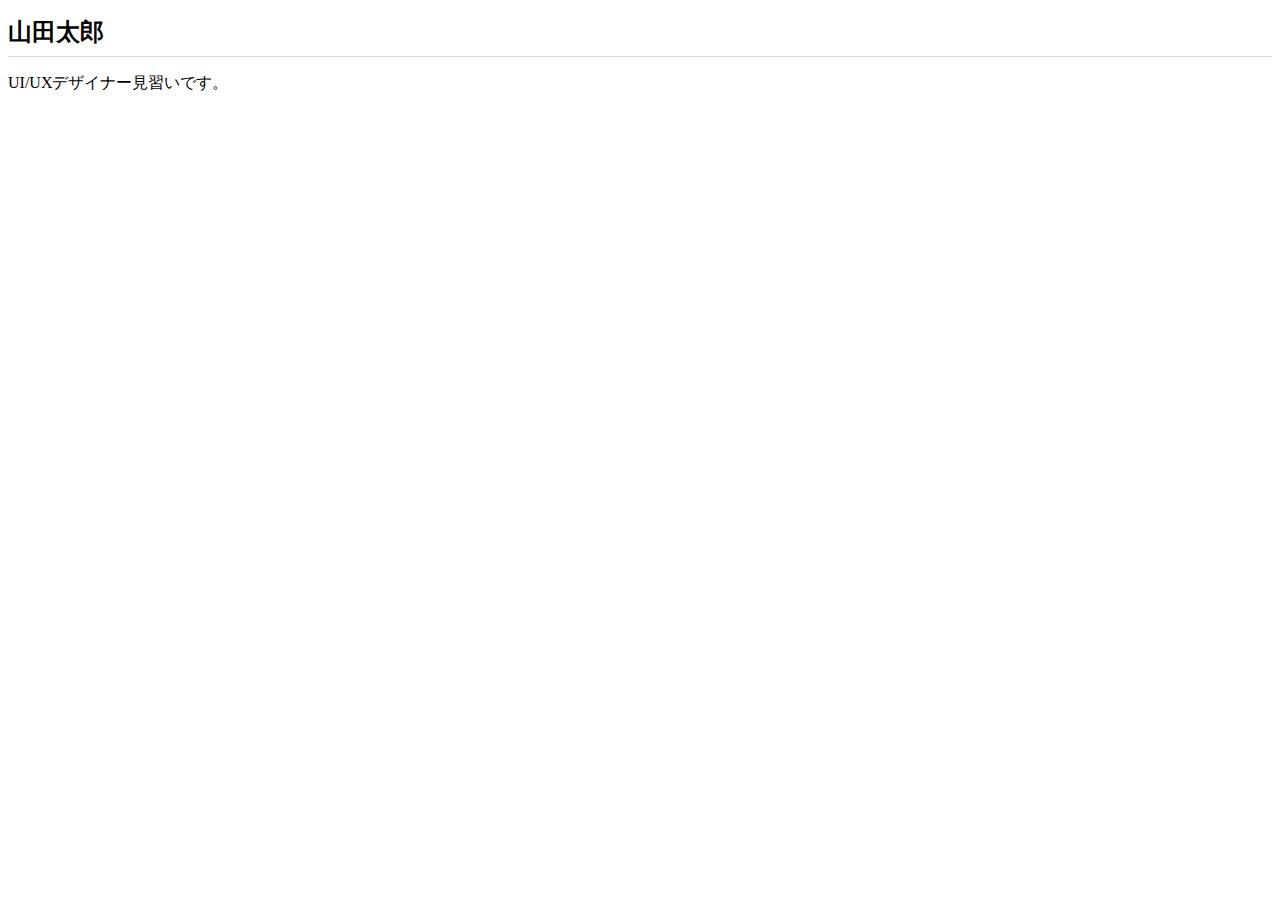
==== index.html @ ab95c697 "Add files via upload" ====
<!DOCTYPE html>
<html lang="ja">
  <head>
    <meta charset="utf-8">
    <title>山田太郎のポートフォリオサイト</title>
    <link rel="stylesheet" href="css/styles.css">
  </head>
  <body>
    <h1>山田太郎</h1>
    <p>UI/UXデザイナー見習いです。</p>
  </body>
</html>
---- css/styles.css ----
h1{
  font-size: 24px;
  padding-bottom: 8px;
  border-bottom: 1px solid #ddd;
}
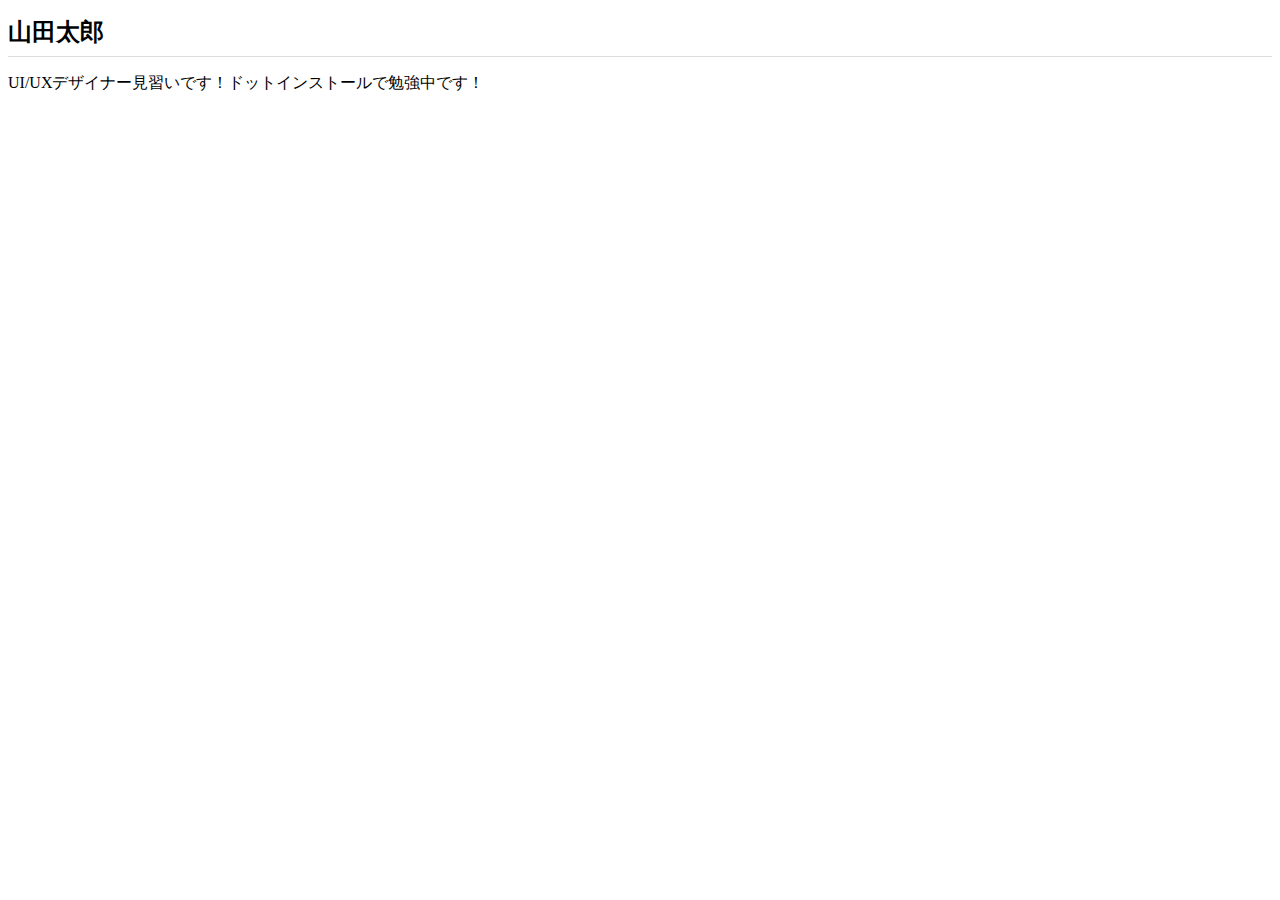
==== commit 82914926: "Add files via upload" ====
--- a/index.html
+++ b/index.html
@@ -7,6 +7,6 @@
   </head>
   <body>
     <h1>山田太郎</h1>
-    <p>UI/UXデザイナー見習いです。</p>
+    <p>UI/UXデザイナー見習いです！ドットインストールで勉強中です！</p>
   </body>
 </html>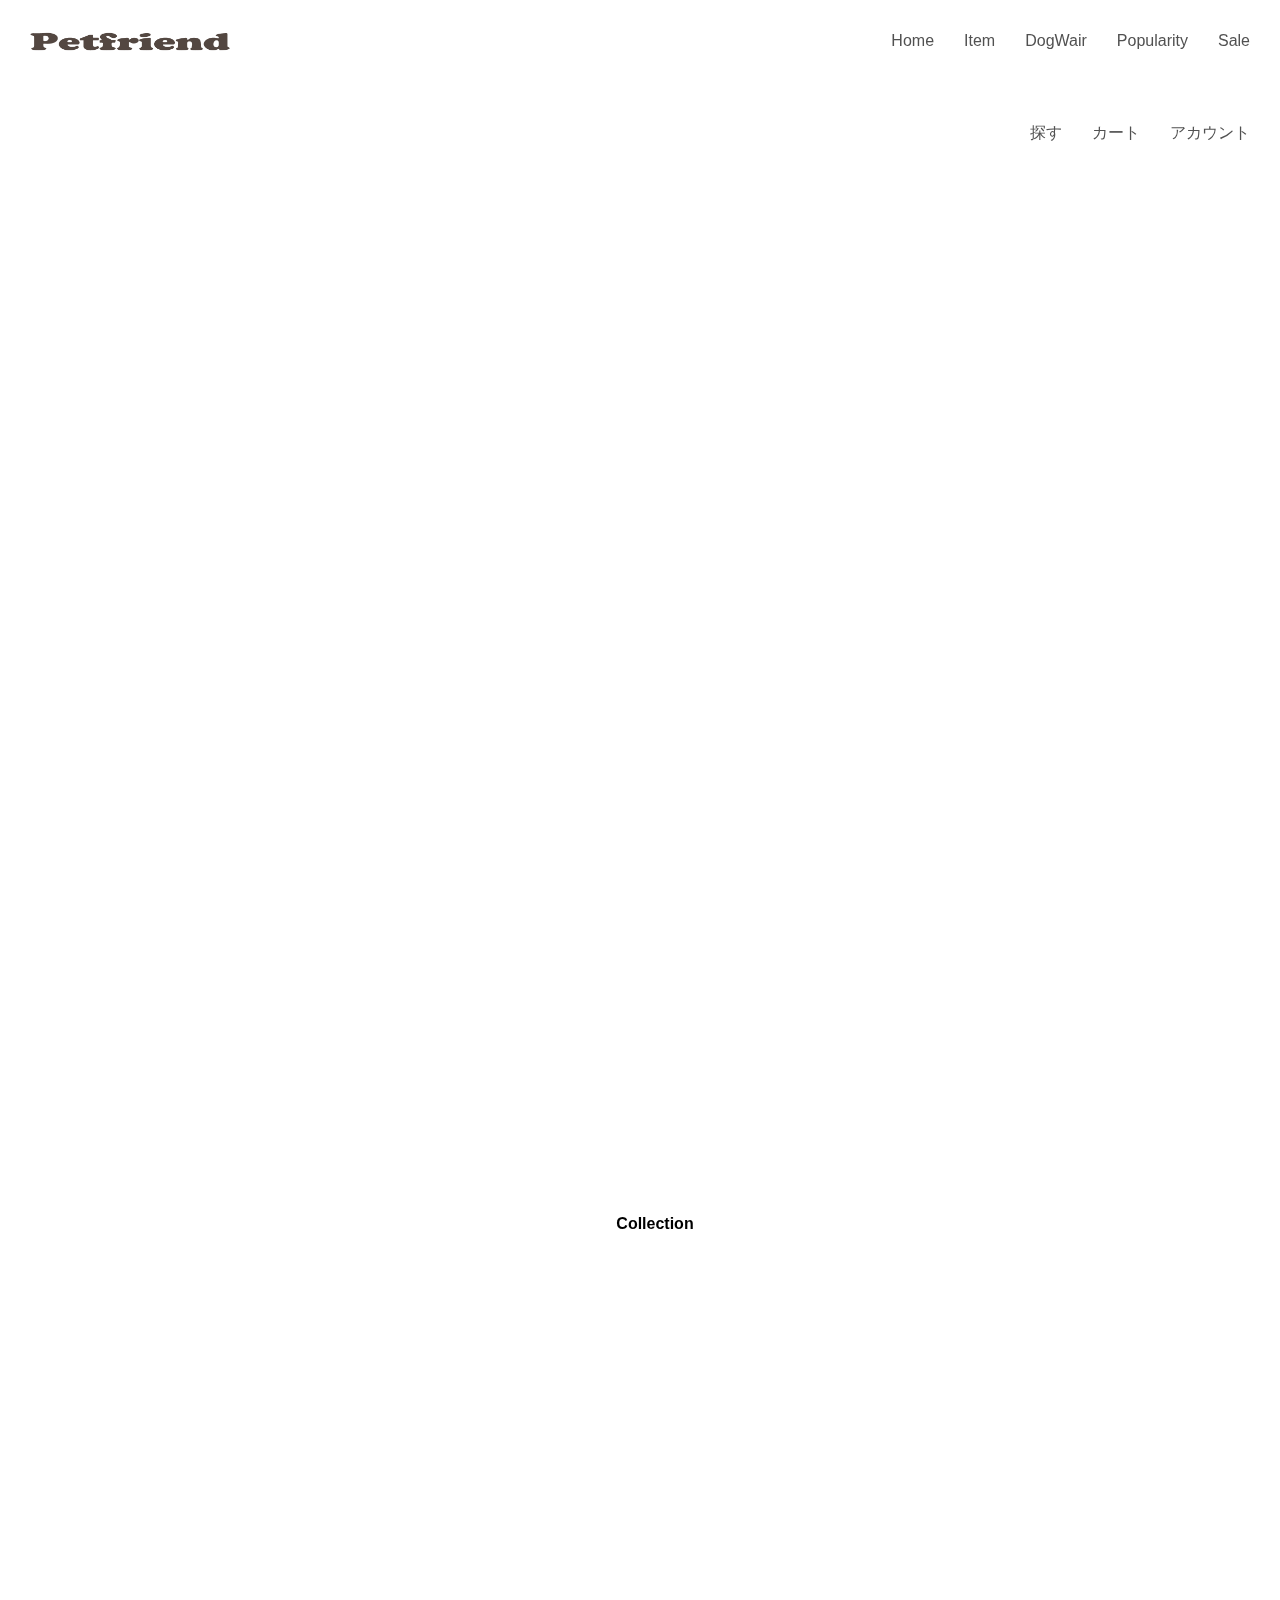
==== commit a3c926ff: "Add files via upload" ====
--- a/index.html
+++ b/index.html
@@ -1,12 +1,264 @@
+<!-- 残タスク -------------------------------------------
+
+  ・input_form.htmlの作成から
+  ・ロゴの後ろが透けるようにする
+
+  簡単にする発想が必要。発想をせずにだらだらと長いプログラム、
+  長い時間をかけるのはNG。より簡潔に時間をすこしでも少なくできる工夫、発想をする。
+
+  カートの商品を入れたりするのを完璧じゃなくてもいいから
+  疑似的にjavascriptで表示できるようにした、ということにする。
+
+  ★カートのカウントをする処理は時間がかかって他のができなくなるから入れない。
+  ★サイズ分けはやめる。時間がかかるから。
+
+  カートに入れるボタンを押したときにカートページに遷移する。仕組みはスキップして、
+  疑似的にカートに入っているようにするだけにする。
+  購入ボタン押下後の決済画面
+  商品詳細ページ、ほかのすべてのページにも動く背景が来るようにする。
+
+  フッターのリンクはダミーはよろしくない。ちゃんとページへ遷移するようにする。
+  そこまでやらなくてもいいようにそもそも項目やボタンを入れないとか。
+  めんどくさいことをやったということが必要かもしれない。
+
+  考え方
+    ウィンドウの横幅を動かしたときに画像も連動して小さくなったり大きくなったりするようにした。
+    あえて横幅を固定になるようにはしていない。画像と画像のタイトルは連動して大きくなったり
+    小さくなったりできるため。
+    レスポンシブ対応としてスマホの時は画像は2列表示、PCの時は４列表示。
+  
+---------------------------------------------->
 <!DOCTYPE html>
 <html lang="ja">
-  <head>
-    <meta charset="utf-8">
-    <title>山田太郎のポートフォリオサイト</title>
-    <link rel="stylesheet" href="css/styles.css">
-  </head>
-  <body>
-    <h1>山田太郎</h1>
-    <p>UI/UXデザイナー見習いです！ドットインストールで勉強中です！</p>
-  </body>
+
+<head>
+  <meta charset="UTF-8">
+  <meta http-equiv="X-UA-Compatible" content="IE=edge">
+  <meta name="viewport" content="width=device-width, initial-scale=1.0">
+  <title>Document</title>
+  <link rel="stylesheet" href="style.css">
+</head>
+
+<body>
+  <!-- 動く背景用にcanvasをbodyの下に入れていて、bodyの中身は[sectionタグの id=body]で囲むようにしています。 -->
+  <canvas id="canvas"></canvas>
+  <section id="body">
+
+    <header id="header">
+      <div class="header_top">
+        <h1 class="logo">
+          <a href="index.html">
+            <img src="img/logo/logo.png" alt="トップページ画像">
+          </a>
+        </h1>
+        <div class="menu">
+          <nav>
+            <ul>
+              <li><a href="index.html">Home</a></li>
+              <li><a href="product.html">Item</a></li>
+              <li><a href="">DogWair</a></li>
+              <li><a href="">Popularity</a></li>
+              <li><a href="">Sale</a></li>
+            </ul>
+          </nav>
+        </div>
+      </div>
+
+      <div class="cart">
+        <nav>
+          <ul>
+            <li><a href="">探す</a></li>
+            <li><a href="">カート</a></li>
+            <li><a href="">アカウント</a></li>
+          </ul>
+        </nav>
+      </div>
+    </header>
+
+    <div class="main_visual fadeUp">
+      <img src="img/main/main1.jpg" alt="トップページ画像">
+    </div>
+
+    <main>
+      <section id="news">
+        <h2 class="scroll_up">お知らせ</h2>
+        <dl class="scroll_up">
+          <dt>2024.4.25</dt>
+          <dd>ペット雑誌「✕✕✕✕✕✕　3月号」に掲載していただきました。</dd>
+          <dt>2024.3.22</dt>
+          <dd>イベント「✕✕✕✕✕✕」にて当ストアの販売ブースで参加いたします。</dd>
+          <dt>2024.2.15</dt>
+          <dd>新コレクション「✕✕✕✕✕✕」の販売をスタートしました。</dd>
+          <dt>2024.1.10</dt>
+          <dd>ベビーサイズの「ワンチャンセーター」のラインナップを増やしました。</dd>
+        </dl>
+      </section>
+      <section id="collection">
+        <h2>Collection</h2>
+        <div class="fadeup_trigger">
+          <ul>
+            <!-- scroll_upクラスはli単位で付ける。スマホ版でも単体で動かせるようにするため。 -->
+            <li class="scroll_up">
+              <a href="product.html"><img src="img/img1.jpg" alt="画像"></a>
+              <p><a href="product.html">カラフルなさわやかTシャツ</a></p>
+              <p class="price">¥4,980(税込み)</p>
+            </li>
+            <li class="scroll_up">
+              <a href="#"><img src="img/img3.jpg" alt="画像"></a>
+              <p><a href="">サングラス、ビーチが似合うアロハシャツ</a></p>
+              <p class="price">¥5,280(税込み)</p>
+            </li>
+            <li class="scroll_up">
+              <a href="#"><img src="img/img2.jpg" alt="画像"></a>
+              <p><a href="">お出かけもおしゃれなブルーパーカー</a></p>
+              <p class="price">¥3,980(税込み)</p>
+            </li>
+            <li class="scroll_up">
+              <a href="#"><img src="img/img4.jpg" alt="画像"></a>
+              <p><a href="">麦わら帽子と蝶ネクタイの組み合わせ</a></p>
+              <p class="price">¥4,480(税込み)</p>
+            </li>
+            <li class="scroll_up">
+              <a href="#"><img src="img/img5.jpg" alt="画像"></a>
+              <p><a href="">かわいらしいピンクセーター</a></p>
+              <p class="price">¥5,280(税込み)</p>
+            </li>
+            <li class="scroll_up">
+              <a href="#"><img src="img/img6.jpg" alt="画像"></a>
+              <p><a href="">大人気のフード付きのパーカー</a></p>
+              <p class="price">¥3,480(税込み)</p>
+            </li>
+            <li class="scroll_up">
+              <a href="#"><img src="img/img7.jpg" alt="画像"></a>
+              <p><a href="">雨の日も安心なカッパ</a></p>
+              <p class="price">¥5,980(税込み)</p>
+            </li>
+            <li class="scroll_up">
+              <a href="#"><img src="img/img8.jpg" alt="画像"></a>
+              <p><a href="">お出かけ時にかっこいいセーター</a></p>
+              <p class="price">¥6,980(税込み)</p>
+            </li>
+            <li class="scroll_up">
+              <a href="#"><img src="img/img9.jpg" alt="画像"></a>
+              <p><a href="">冬のおでかけ用ジャンバー</a></p>
+              <p class="price">¥4,980(税込み)</p>
+            </li>
+            <li class="scroll_up">
+              <a href="#"><img src="img/img10.jpg" alt="画像"></a>
+              <p><a href="">さわやかストライプTシャツ</a></p>
+              <p class="price">¥6,980(税込み)</p>
+            </li>
+            <li class="scroll_up">
+              <a href="#"><img src="img/img11.jpg" alt="画像"></a>
+              <p><a href="">おしゃれなお店へのおでかけに似合うシャツ</a></p>
+              <p class="price">¥5,980(税込み)</p>
+            </li>
+            <li class="scroll_up">
+              <a href="#"><img src="img/img12.jpg" alt="画像"></a>
+              <p><a href="">ネイビーシャツ</a></p>
+              <p class="price">¥3,980(税込み)</p>
+            </li>
+            <li class="scroll_up">
+              <a href="#"><img src="img/img13.jpg" alt="画像"></a>
+              <p><a href="">寒い日に着せられるダウン</a></p>
+              <p class="price">¥4,980(税込み)</p>
+            </li>
+            <li class="scroll_up">
+              <a href="#"><img src="img/img14.jpg" alt="画像"></a>
+              <p><a href="">飼い主とおそろいのシャツで夏を満喫</a></p>
+              <p class="price">¥4,480(税込み)</p>
+            </li>
+            <li class="scroll_up">
+              <a href="#"><img src="img/img15.jpg" alt="画像"></a>
+              <p><a href="">レスリング風に着飾りたい時</a></p>
+              <p class="price">¥3,980(税込み)</p>
+            </li>
+            <li class="scroll_up">
+              <a href="#"><img src="img/img16.jpg" alt="画像"></a>
+              <p><a href="">チェック柄のセーター</a></p>
+              <p class="price">¥3,980(税込み)</p>
+            </li>
+            <li class="scroll_up">
+              <a href="#"><img src="img/img17.jpg" alt="画像"></a>
+              <p><a href="">ダウン風上着で寒い時も一緒</a></p>
+              <p class="price">¥3,980(税込み)</p>
+            </li>
+            <li class="scroll_up">
+              <a href="#"><img src="img/img18.jpg" alt="画像"></a>
+              <p><a href="">帽子とセットのロシアンテイストのジャケット</a></p>
+              <p class="price">¥4,980(税込み)</p>
+            </li>
+            <li class="scroll_up">
+              <a href="#"><img src="img/img19.jpg" alt="画像"></a>
+              <p><a href="">自宅でのんびり過ごせるパーカー</a></p>
+              <p class="price">¥3,980(税込み)</p>
+            </li>
+            <li class="scroll_up">
+              <a href="#"><img src="img/img20.jpg" alt="画像"></a>
+              <p><a href="">ハイネックセーター</a></p>
+              <p class="price">¥4,980(税込み)</p>
+            </li>
+            <li class="scroll_up">
+              <a href="#"><img src="img/img21.jpg" alt="画像"></a>
+              <p><a href="">雪も平気なフード付きダウン</a></p>
+              <p class="price">¥5,980(税込み)</p>
+            </li>
+            <li class="scroll_up">
+              <a href="#"><img src="img/img22.jpg" alt="画像"></a>
+              <p><a href="">室内でもおしゃれに過ごせるセーター</a></p>
+              <p class="price">¥5,980(税込み)</p>
+            </li>
+            <li class="scroll_up">
+              <a href="#"><img src="img/img23.jpg" alt="画像"></a>
+              <p><a href="">ボーダー柄のパーカーでお散歩を楽しみたい時に</a></p>
+              <p class="price">¥4,980(税込み)</p>
+            </li>
+            <li class="scroll_up">
+              <a href="#"><img src="img/img24.jpg" alt="画像"></a>
+              <p><a href="">普段とは違うお洒落を楽しみたい人のハイネックセーター</a></p>
+              <p class="price">¥6,980(税込み)</p>
+            </li>
+          </ul>
+        </div>
+      </section>
+
+      <section id="about">
+        <div class="saito_setumei">
+          <h2 class="scroll_up">ドッグ専用ペットウェア販売　ペットフレンド</h2>
+          <div class="scroll_up">
+            <p>ペットフレンドは小〜中型犬cのペットウェアをご提供しています。</p>
+            <p>大好きな愛犬と一緒に過ごす時間に彩りを与え、ペットとファッションを楽しんで欲しい。</p>
+            <p>愛犬が大好きな方へ、より充実した思い出の一つになれるようにお手伝いします。</p>
+          </div>
+        </div>
+      </section>
+
+      <footer id="guide">
+        <ul>
+          <!-- scroll_upと同じクラスにしてしまうとscroll_upの方のjsの動きをしてしまうため、別クラスに分けています。 -->
+          <li class="scroll_animation fadein_bottom"><a href="#">プライバシーポリシー</a></li>
+        </ul>
+        <ul>
+          <li class="scroll_animation fadein_bottom"><a href="#">お問い合わせ</a></li>
+        </ul>
+        <ul>
+          <li class="scroll_animation fadein_bottom"><a href="#">会社概要</a></li>
+        </ul>
+      </footer>
+
+
+    </main>
+
+
+    <script src="https://code.jquery.com/jquery-3.4.1.min.js"
+      integrity="sha256-CSXorXvZcTkaix6Yvo6HppcZGetbYMGWSFlBw8HfCJo=" crossorigin="anonymous">
+      </script>
+
+    <script src="http://coco-factory.jp/ugokuweb/wp-content/themes/ugokuweb/data/move02/3-2-3-1/js/3-2-3-1.js">
+    </script>
+
+    <script src="main.js"></script>
+  </section>
+</body>
+
 </html>--- a/style.css
+++ b/style.css
@@ -0,0 +1,694 @@
+/*
+html5doctor.com Reset Stylesheet
+v1.6.1
+Last Updated: 2010-09-17
+Author: Richard Clark - http://richclarkdesign.com
+Twitter: @rich_clark
+*/
+
+html, body, div, span, object, iframe,
+h1, h2, h3, h4, h5, h6, p, blockquote, pre,
+abbr, address, cite, code,
+del, dfn, em, img, ins, kbd, q, samp,
+small, strong, sub, sup, var,
+b, i,
+dl, dt, dd, ol, ul, li,
+fieldset, form, label, legend,
+table, caption, tbody, tfoot, thead, tr, th, td,
+article, aside, canvas, details, figcaption, figure,
+footer, header, hgroup, menu, nav, section, summary,
+time, mark, audio, video {
+    margin:0;
+    padding:0;
+    border:0;
+    outline:0;
+    font-size:100%;
+    vertical-align:baseline;
+    background:transparent;
+}
+
+body {
+    line-height:1;
+}
+
+article,aside,details,figcaption,figure,
+footer,header,hgroup,menu,nav,section {
+    display:block;
+}
+
+nav ul {
+    list-style:none;
+}
+
+blockquote, q {
+    quotes:none;
+}
+
+blockquote:before, blockquote:after,
+q:before, q:after {
+    content:'';
+    content:none;
+}
+
+a {
+    margin:0;
+    padding:0;
+    font-size:100%;
+    vertical-align:baseline;
+    background:transparent;
+}
+
+/* change colours to suit your needs */
+ins {
+    background-color:#ff9;
+    color:#000;
+    text-decoration:none;
+}
+
+/* change colours to suit your needs */
+mark {
+    background-color:#ff9;
+    color:#000;
+    font-style:italic;
+    font-weight:bold;
+}
+
+del {
+    text-decoration: line-through;
+}
+
+abbr[title], dfn[title] {
+    border-bottom:1px dotted;
+    cursor:help;
+}
+
+table {
+    border-collapse:collapse;
+    border-spacing:0;
+}
+
+/* change border colour to suit your needs */
+hr {
+    display:block;
+    height:1px;
+    border:0;  
+    border-top:1px solid #cccccc;
+    margin:1em 0;
+    padding:0;
+}
+
+input, select {
+    vertical-align:middle;
+}
+
+
+
+/* ------------------------------------------------------------
+全体
+------------------------------------------------------------ */
+li {
+    list-style: none;
+}
+li a {
+    text-decoration: none;
+}
+
+
+/* ------------------------------------------------------------
+ヘッダー
+------------------------------------------------------------ */
+.logo img {
+    width: 200px;
+    margin-left: 30px;
+}
+
+header {
+    height:180px;
+    margin: 0 auto;
+}
+.header_top {
+    display: flex;
+    justify-content: space-between;
+    padding-top: 30px;
+}
+
+/* flex指定はulまで含めないといけない */
+header .menu ul {
+    display: flex;
+}
+header .menu ul li:not(:last-child) {
+    padding-right: 30px;
+}
+
+header .cart ul {
+    display: flex;
+    justify-content: flex-end;
+    padding-top: 60px;
+}
+
+header .cart ul li:not(:last-child) {
+    padding-right: 30px;
+}
+.menu {
+    padding-right: 30px;
+}
+.cart {
+    padding-right: 30px;
+}
+.menu a {
+    color: #515151;
+}
+.cart a {
+    color: #515151;
+}
+
+/* ------------------------------------------------------------
+メインビジュアル
+------------------------------------------------------------ */
+.main_visual img {
+    width: 100%;
+    max-width: 1920px;
+    height: 700px;
+
+    /* 画像を引き伸ばさないための設定 */
+    object-fit: cover;
+}
+
+/* ------------------------------------------------------------
+メインビジュアルを下から表示させるアニメーション。初回だけ。
+------------------------------------------------------------ */
+.fadeUp {
+    animation-name: fadeUpAnime;
+    animation-duration: 0.8s;
+    animation-fill-mode: forwards;
+    opacity: 0;
+}
+
+
+@keyframes fadeUpAnime {
+    from {
+        opacity: 0;
+        transform: translateY(100px);
+    }
+
+    to {
+        opacity: 1;
+        transform: translateY(0);
+    }
+}
+
+
+
+/* ------------------------------------------------------------
+全体
+------------------------------------------------------------ */
+body {
+    font-family: Madera, sans-serif;
+    line-height: 1.4;
+
+}
+
+/* ------------------------------------------------------------
+動く背景用
+------------------------------------------------------------ */
+body {
+    font-family: -apple-system, BlinkMacSystemFont, 'Segoe UI', Roboto, Oxygen, Ubuntu, Cantarell, 'Open Sans', 'Helvetica Neue', sans-serif;
+    padding: 0;
+    background: white;
+    margin: 0;
+}
+canvas {
+    width: 100%;
+    height: 100%;
+}
+
+/* 動く背景が他の項目の裏側にくるための設定。これをしないと領域を使用してしまうため。 */
+    #canvas {
+        position: fixed;
+        top: 0;
+        left: 0;
+        width: 100%;
+        height: 100%;
+    }
+    #body {
+        position: absolute;
+        top: 0;
+        left: 0;
+    }
+/* ------------------------------------------------------------
+↑↑↑動く背景用↑↑↑
+------------------------------------------------------------ */
+
+
+
+main {
+    margin: 0 auto;
+    max-width: 1440px;
+}
+
+h2 {
+    text-align: center;
+}
+
+img {
+    max-width: 100%;
+}
+
+
+
+/* ------------------------------------------------------------
+News
+------------------------------------------------------------ */
+#news h2 {
+    margin: 20px auto;
+}
+
+#news dl {
+    display: flex;
+    flex-wrap: wrap;
+    border-top: solid 1px #ebebeb;
+}
+
+#news dt {
+    width: 10%;
+    padding: 15px;
+    border-bottom: 1px solid #ebebeb;
+}
+
+#news dd {
+    width: 80%;
+    padding: 15px;
+    border-bottom: 1px solid #ebebeb;
+}
+
+
+
+
+
+/* ------------------------------------------------------------
+Collection
+------------------------------------------------------------ */
+
+#collection h2 {
+    margin: 50px auto 20px 30px;
+}
+
+#collection ul {
+    display: flex;
+    justify-content: space-between;
+    flex-wrap: wrap;
+}
+
+/* 
+    横幅最大１０００pxのうちの画像だけで23%×4=９２％が使用され、残った８％を
+    それぞれ4等分した２５％でそれぞれ両端に２％ずつ余白になります。
+*/
+
+#collection {
+    margin: 0 2%;
+}
+
+#collection li{
+    width: 23%;
+    margin-bottom: 60px;
+}
+
+
+#collection .collection_title {
+    width: 100%;
+}
+
+#collection p a {
+    text-decoration: none;
+    font-size: 12px;
+    color: #4b4b4b;
+}
+
+#collection .price ,.saito_setumei {
+    font-size: 14px;
+    color: #606060;
+    margin: 13px 0 0;
+}
+
+
+
+/* ------------------------
+scroll_up | 下から上へ出現。初回だけ。
+------------------------ */
+.scroll_up {
+    transition: 0.8s ease-in-out;
+    transform: translateY(30px);
+    opacity: 0;
+}
+
+.scroll_up.on {
+    transform: translateY(0);
+    opacity: 1.0;
+}
+
+
+
+
+/* ------------------------------------------------------------
+about
+------------------------------------------------------------ */
+.saito_setumei {
+    border-top: #ebebeb solid 1px;
+    padding-top: 30px;
+    padding-bottom: 30px;
+    line-height: 3;
+}
+
+#about {
+    text-align: center;
+}
+
+
+
+
+/* ------------------------------------------------------------
+footer guide
+------------------------------------------------------------ */
+#guide a {
+    text-decoration: none;
+    font-size: 14px;
+    color: #606060;
+}
+
+#guide {
+    border-top: #ebebeb solid 1px;
+    text-align: center;
+    padding-top: 30px;
+    padding-bottom: 30px;
+}
+#guide li{
+    padding-top: 10px;
+}
+
+
+
+/* ------------------------
+fadein_bottom | 下から上へ出現。初回だけ。
+------------------------ */
+.fadein_bottom {
+    transition: 0.8s ease-in-out;
+    transform: translateY(100px);
+    opacity: 0;
+}
+
+.fadein_bottom.active {
+    transform: translateY(0);
+    opacity: 1.0;
+}
+
+
+
+/* ------------------------------------------------------------
+detail  商品詳細ページ
+------------------------------------------------------------ */
+.detail {
+    display: flex;
+    margin: 0 20px;
+}
+
+/* この幅を固定にしてしまうと全体が右側に余白ができてしまうので%にした */
+.detail_img img{
+    width: 100%;
+}
+
+
+.detail_information {
+    display: flex;
+    flex-flow: column;
+}
+
+.detail_title {
+    text-align: left;
+    font-size: 17px;
+    color: #757575;
+    font-weight: 400;
+}
+.price {
+    font-size: 16px;
+    font-weight: 400;
+    color: #606060;
+}
+.zeikomi {
+    color: #606060;
+    font-size: 10px;
+}
+
+.size_and_cart {
+    display: flex;
+    /* background-color: skyblue; */
+    box-sizing: border-box;
+    padding: 30px 10px 15px 10px;
+    margin-bottom: 15px;
+    border-top: 1px solid #ebebeb;
+}
+.size_and_cart:nth-child(n+2) {
+    border-bottom: 1px solid #ebebeb;
+    padding-bottom: 30px;
+}
+.size {
+    /* background-color: blue; */
+    /* text-align: left; */
+    width: 40%;
+    font-size: 16px;
+    line-height: 22px;
+    color: #606060;
+    white-space: nowrap;
+}
+.cart_box {
+    display: inline-block;
+    width: 70%;
+    box-sizing: content-box;
+    text-align: center;
+    white-space: nowrap;
+    padding-left: 20px;
+}
+
+.cart_button {
+    color: #ffffff;
+    background-color: #807B74;
+    text-decoration: none;
+    padding: 15px 40px;
+}
+.setumei {
+    background-color: #F9F9F9;
+    font-size: 12px;
+    line-height: 2em;
+    padding: 10px;
+
+}
+
+.size_and_cart_btn {
+    display: flex;
+    flex-flow: column;
+}
+
+
+
+/* ------------------------------------------------------------
+cart confirm  カートの中身ページ
+------------------------------------------------------------ */
+#main_cart_confirm {
+    margin: 0 2%;
+}
+.cart_h1 {
+    font-size: 20px;
+    text-align: center;
+    color: #757575;
+}
+
+.title_raw {
+    display: flex;
+    border-bottom: 1px solid #ebebeb;
+    padding: 35px 0 16px 0;
+}
+.shohin {
+    flex-basis: 55%;
+    color: #606060;
+}
+.kakaku {
+    flex-basis: 15%;
+    color: #606060;
+}
+.suuryo {
+    flex-basis: 15%;
+    color: #606060;
+}
+.goukei {
+    flex-basis: 15%;
+    color: #606060;
+}
+
+
+.cart_status {
+    text-align: center;
+}
+.cart_price_img {
+    display: flex;
+    padding: 25px 0 25px;
+    border-bottom: 1px solid #ebebeb;
+
+}
+.title_cart {
+    display: flex;
+    flex-basis: 35%;
+}
+.cart_confirm_img {
+    flex-basis: 20%;
+}
+.price_cart {
+    flex-basis: 15%;
+}
+.suuryo_value {
+    flex-basis: 15%;
+}
+.goukei_value {
+    flex-basis: 15%;
+}
+
+.cart_purchase {
+    box-sizing: content-box;
+    text-align: right;
+    white-space: nowrap;
+
+    margin: 30px 0 30px;
+}
+.cart_purchase p a{
+    bottom: unset;
+    text-decoration: none;
+
+    color: #ffffff;
+    background-color: #807B74;
+    text-decoration: none;
+    padding: 15px 40px;
+}
+
+
+
+
+
+
+/* ------------------------------------------------------------
+レスポンシブ対応
+------------------------------------------------------------ */
+@media screen and (max-width:600px){
+
+    main {
+        align-items: center;
+    }
+    /*-----------------------------------------------
+    ヘッダー
+    -----------------------------------------------*/
+    header .header_top {
+        display: flex;
+        flex-flow: column;
+        align-items: center;
+        
+    }
+    header .menu {
+        padding-top: 10px;
+    }
+
+    header .cart ul li:not(:last-child) {
+        padding-right: 15px;
+    }
+
+    /*-----------------------------------------------
+    News
+    -----------------------------------------------*/
+    #news {
+        padding: 0 4%;
+        
+    }
+    #news dl {
+        display: flex;
+        flex-flow: column;
+        border-top: solid 1px #ebebeb;
+        /* border:none; */
+    }
+    
+    #news dt {
+        /* width: 10%; */
+        width: 100%;
+        padding: 1px;
+        /* border-bottom: 1px solid #ebebeb; */
+        border:none;
+        /* background-color: skyblue; */
+    }
+    
+    #news dd {
+        /* width: 80%; */
+        width: 100%;
+        padding: 1px;
+        border-bottom: 1px solid #ebebeb;
+        /* border:none; */
+        /* background-color: yellow; */
+    }
+
+    /*-----------------------------------------------
+    Collection
+    -----------------------------------------------*/
+    /* 横幅最大６００pxのうちの画像だけで９２％が使用され、残った８％を
+    　　両端で分割して余白として使用します。
+        600pxを半分にしたときに300pxで50%のうちの46%が使用され、4%が残ります。
+        50%のうちの両端が2%になります。
+        そうすると
+    　　    全体の両端2%×2=4%　余白
+    　　    画像と画像の間の余白が2%+2%=4%
+        になります。
+    */
+    #collection {
+        margin: 0 4%;
+    }
+    #collection ul {
+        display: flex;
+        justify-content: space-between;
+        flex-wrap: wrap;
+    }
+    
+    /* 本来は最大600pxで１列に表示できた画像を46%サイズに小さくすることで２列表示できるようにし、
+    　　画像だけで600pxのうちの92%使用。8%が余ります。 */
+    #collection li{
+        width: 46%;
+        margin-bottom: 60px;
+    }
+    
+   
+
+    /*-----------------------------------------------
+    About
+    -----------------------------------------------*/
+    #about {
+        margin: 0 4%;
+    }
+
+    /*-----------------------------------------------
+    Guide
+    -----------------------------------------------*/
+    #guide {
+        margin: 0 4%;
+    }
+
+
+    /*-----------------------------------------------
+    detail
+    -----------------------------------------------*/
+    .cart_box {
+        display: inline-block;
+        width: 70%;
+        box-sizing: content-box;
+        text-align: center;
+    }
+    
+    .cart_button {
+        color: #ffffff;
+        background-color: #807B74;
+        text-decoration: none;
+        padding: 10px 10px;
+    }
+    
+}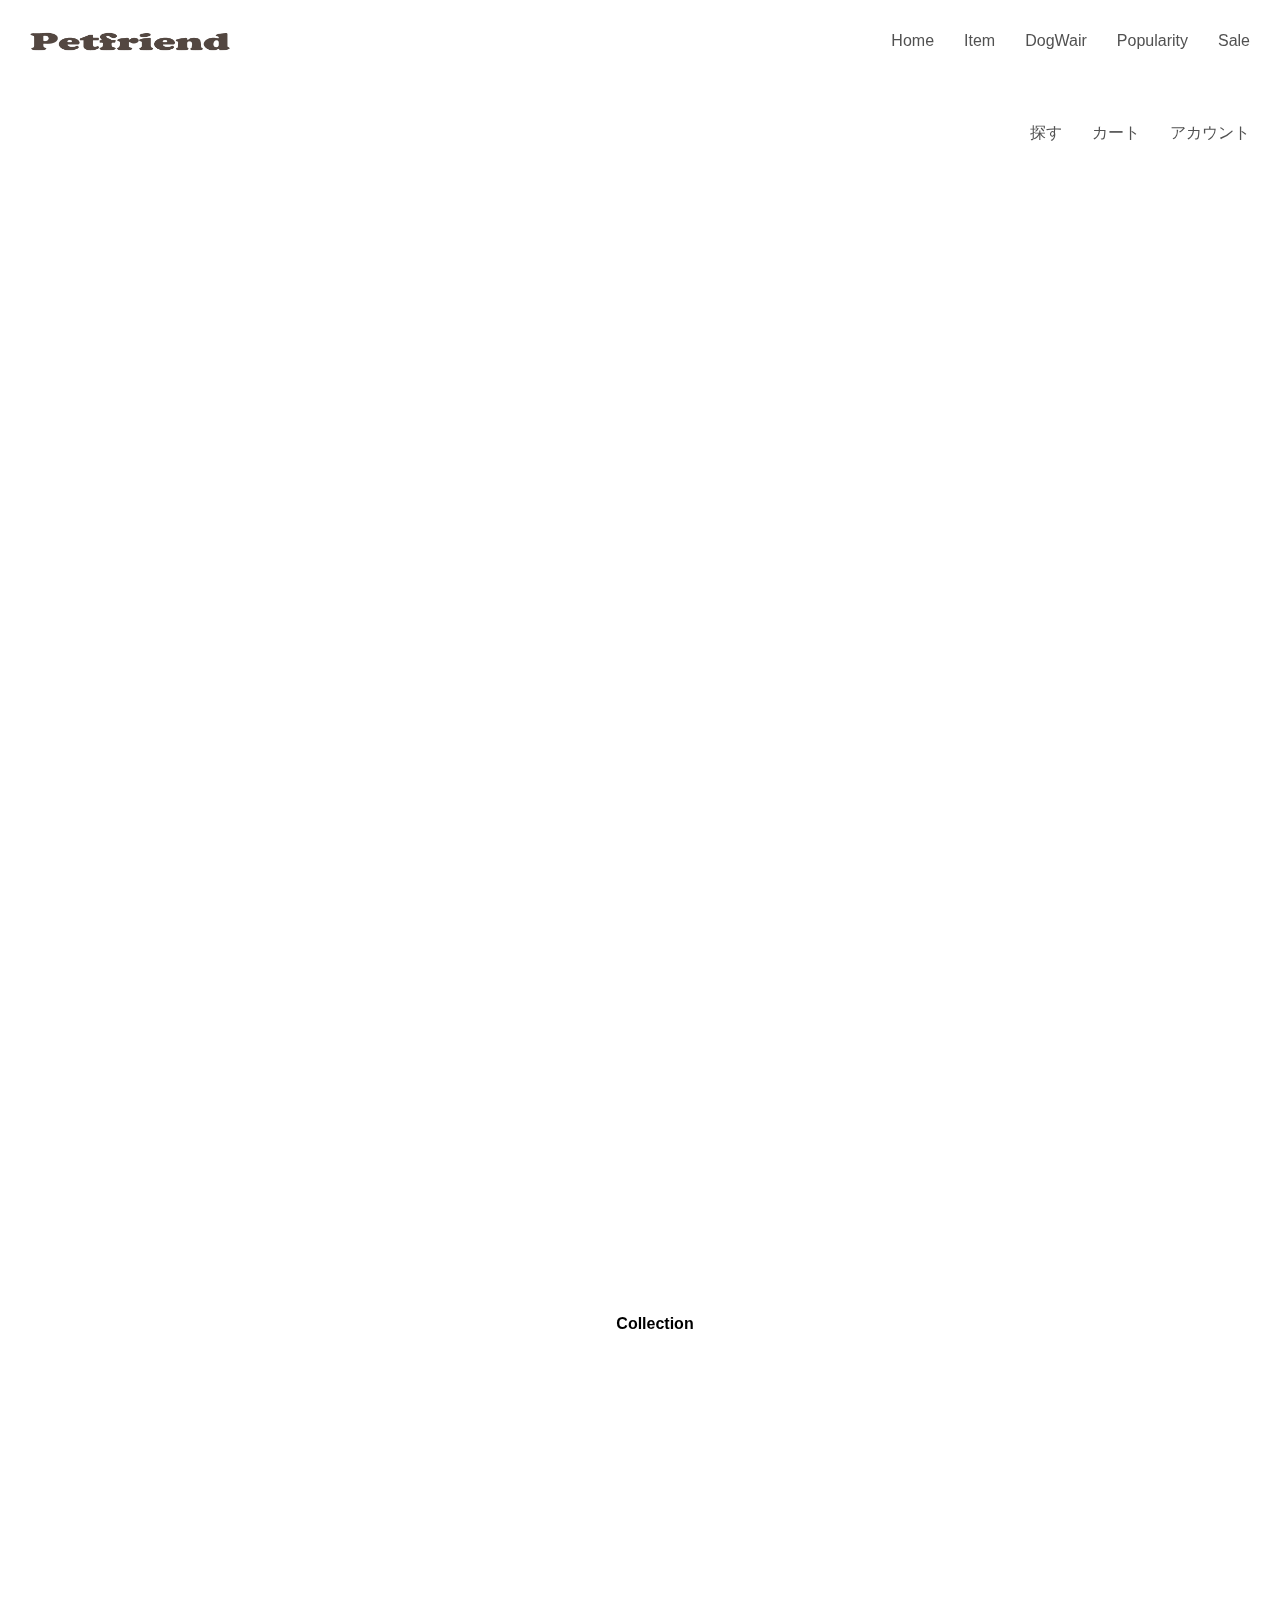
==== commit 73e0d4c4: "Add files via upload" ====
--- a/index.html
+++ b/index.html
@@ -1,33 +1,3 @@
-<!-- 残タスク -------------------------------------------
-
-  ・input_form.htmlの作成から
-  ・ロゴの後ろが透けるようにする
-
-  簡単にする発想が必要。発想をせずにだらだらと長いプログラム、
-  長い時間をかけるのはNG。より簡潔に時間をすこしでも少なくできる工夫、発想をする。
-
-  カートの商品を入れたりするのを完璧じゃなくてもいいから
-  疑似的にjavascriptで表示できるようにした、ということにする。
-
-  ★カートのカウントをする処理は時間がかかって他のができなくなるから入れない。
-  ★サイズ分けはやめる。時間がかかるから。
-
-  カートに入れるボタンを押したときにカートページに遷移する。仕組みはスキップして、
-  疑似的にカートに入っているようにするだけにする。
-  購入ボタン押下後の決済画面
-  商品詳細ページ、ほかのすべてのページにも動く背景が来るようにする。
-
-  フッターのリンクはダミーはよろしくない。ちゃんとページへ遷移するようにする。
-  そこまでやらなくてもいいようにそもそも項目やボタンを入れないとか。
-  めんどくさいことをやったということが必要かもしれない。
-
-  考え方
-    ウィンドウの横幅を動かしたときに画像も連動して小さくなったり大きくなったりするようにした。
-    あえて横幅を固定になるようにはしていない。画像と画像のタイトルは連動して大きくなったり
-    小さくなったりできるため。
-    レスポンシブ対応としてスマホの時は画像は2列表示、PCの時は４列表示。
-  
----------------------------------------------->
 <!DOCTYPE html>
 <html lang="ja">
 
--- a/style.css
+++ b/style.css
@@ -166,9 +166,10 @@
 メインビジュアル
 ------------------------------------------------------------ */
 .main_visual img {
-    width: 100%;
+    /* ビューポート(ウィンドウサイズ)の幅いっぱいに合わせる */
+    width: 100vw;
     max-width: 1920px;
-    height: 700px;
+    height: 800px;
 
     /* 画像を引き伸ばさないための設定 */
     object-fit: cover;
